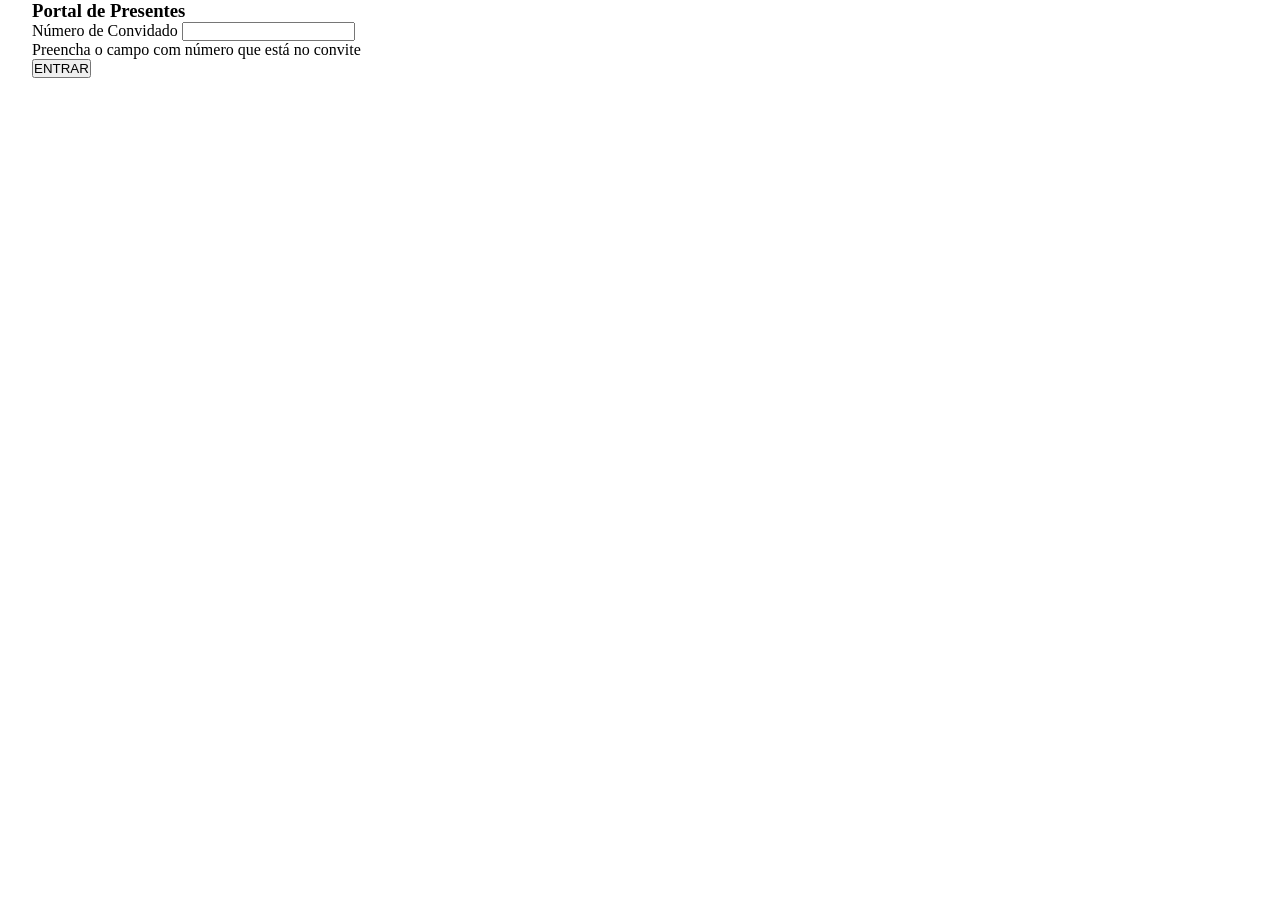
==== pages/index.html @ 63ac9378 "Crianção de endpoints GET e POST para manipulação de produtos, Banco de dados Postgres funcionando, " ====
<!DOCTYPE html>
<html lang="pt-br">
   <head>
      <meta charset="UTF-8" />
      <meta name="viewport" content="width=device-width, initial-scale=1.0" />
      <title>Chá de Panela | Login</title>
      <link rel="stylesheet" href="../styles/index.css" />
   </head>
   <body>
      <main>
         <section id="login" class="container">
            <nav>
               <h1>Portal de Presentes</h1>
            </nav>

            <div id="fields-box">
               <form action="/" method="post">
                  <div id="fields-wrapper">
                     <label for="guest_number">Número de Convidado</label>
                     <input id="guest_number" type="number"/>
                     
                     <p>Preencha o campo com número que está no convite</p>

                     <button>ENTRAR</button>
                  </div>
               </form>
            </div>
         </section>
      </main>
   </body>
</html>
---- styles/index.css ----
@import url(utilitys.css);
@import url(globals.css);
@import url(utilitys.css);
@import url(../components/buttons.css);
@import url(../components/inputs.css);
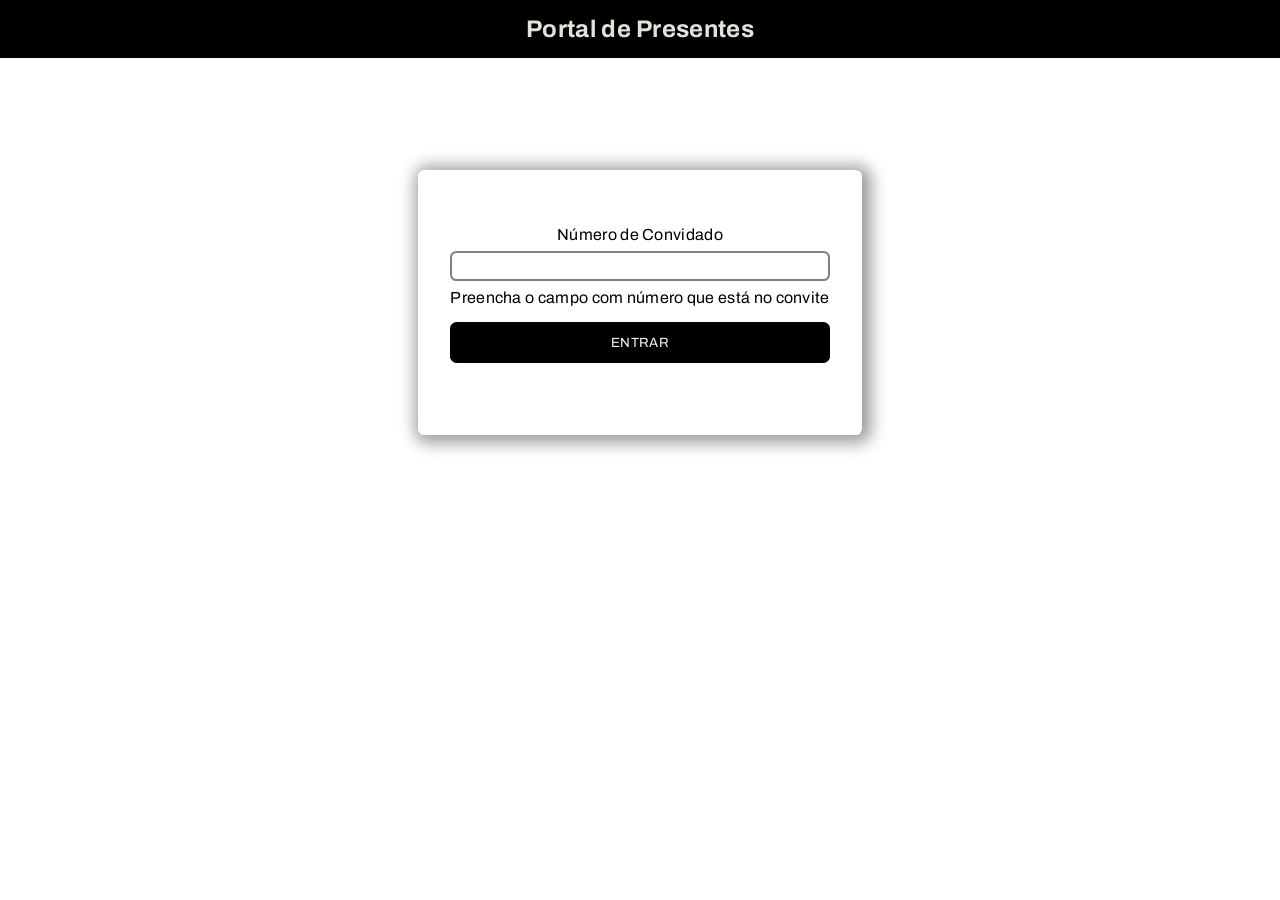
==== commit e0b3ecbd: "login and logout routes" ====
--- a/pages/index.html
+++ b/pages/index.html
@@ -1,27 +1,45 @@
 <!DOCTYPE html>
 <html lang="pt-br">
    <head>
+      <link rel="preconnect" href="https://fonts.googleapis.com" />
+      <link rel="preconnect" href="https://fonts.gstatic.com" crossorigin />
+      <link rel="stylesheet" href="../styles/index.css" />
       <meta charset="UTF-8" />
       <meta name="viewport" content="width=device-width, initial-scale=1.0" />
       <title>Chá de Panela | Login</title>
-      <link rel="stylesheet" href="../styles/index.css" />
+      <link
+         href="https://fonts.googleapis.com/css2?family=Archivo:ital,wght@0,100..900;1,100..900&family=Momo+Trust+Display&display=swap"
+         rel="stylesheet"
+      />
    </head>
    <body>
       <main>
-         <section id="login" class="container">
-            <nav>
-               <h1>Portal de Presentes</h1>
-            </nav>
+         <header>
+            <div class="container">
+               <nav class="flex center-items">
+                  <h1 class="px-md">Portal de Presentes</h1>
+               </nav>
+            </div>
+         </header>
 
-            <div id="fields-box">
-               <form action="/" method="post">
-                  <div id="fields-wrapper">
-                     <label for="guest_number">Número de Convidado</label>
-                     <input id="guest_number" type="number"/>
-                     
-                     <p>Preencha o campo com número que está no convite</p>
+         <section id="login" class="container flex center-items">
+            <div id="fields-box" class="">
+               <form action="/" method="post" class="pd-32">
+                  <div id="fields-wrapper" class="px-lg">
+                     <label for="guest_number" class="flex text-center"
+                        >Número de Convidado</label
+                     >
+                     <input
+                        id="guest_number"
+                        type="number"
+                        class="input-base fill-size no-spin mg-xsm"
+                     />
 
-                     <button>ENTRAR</button>
+                     <p class="">
+                        Preencha o campo com número que está no convite
+                     </p>
+
+                     <button class="btn btn-md fill-size mg-md">ENTRAR</button>
                   </div>
                </form>
             </div>
--- a/styles/index.css
+++ b/styles/index.css
@@ -1,5 +1,7 @@
 @import url(utilitys.css);
 @import url(globals.css);
 @import url(utilitys.css);
+@import url(login_screen.css);
 @import url(../components/buttons.css);
-@import url(../components/inputs.css);+@import url(../components/inputs.css);
+@import url(../components/navbar.css);
